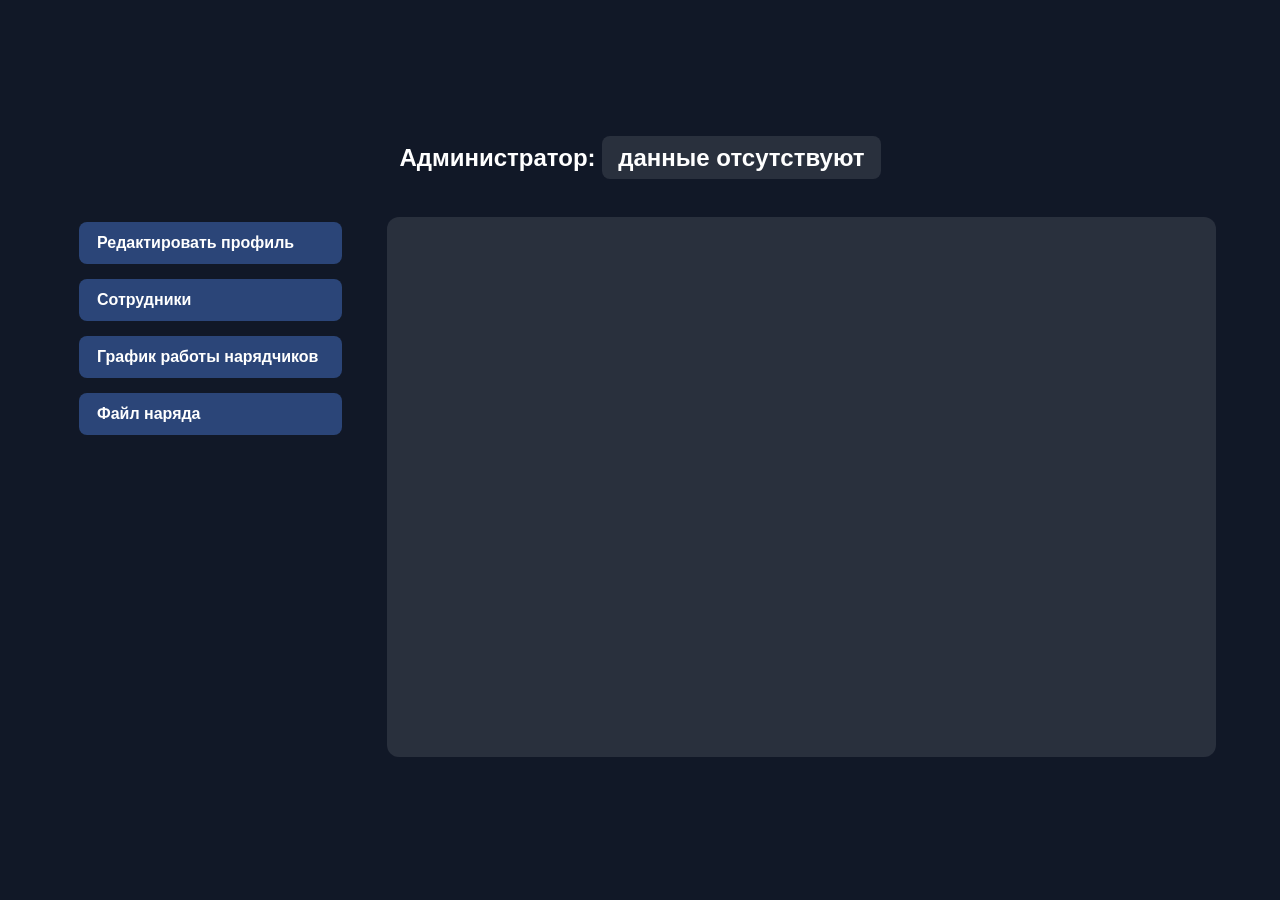
==== src/main/resources/static/html/admin.html @ df58620d "change size of the profile modal form" ====
<!DOCTYPE html>
<html lang="ru">
<head>
    <meta charset="UTF-8">
    <meta name="viewport" content="width=device-width, initial-scale=1.0">
    <title>Личный кабинет администратора</title>
    <link rel="stylesheet" href="../css/style.css">
    <link rel="stylesheet" href="../css/admin.css">
</head>
<body>

<div class="admin-container">
    <div class="admin-header">
        <h2>Администратор: <span id="adminName">данные отсутствуют</span></h2>
    </div>

    <div class="admin-main">

        <div class="menu-block">
            <button id="editProfileBtn" class="menu-btn">Редактировать профиль</button>
            <button id="employeesBtn" class="menu-btn">Сотрудники</button>
            <button id="workScheduleBtn" class="menu-btn">График работы нарядчиков</button>
            <button id="orderFileBtn" class="menu-btn">Файл наряда</button>
        </div>

        <div class="content-area">

            <div id="profileModal" class="modal">
                <div class="modal-content">
                    <span class="close">x</span>
                    <h3>Редактирование профиля</h3>
                    <form id="profileForm">

                        <input type="text" id="lastName" placeholder="Введите фамилию">

                        <input type="text" id="firstName" placeholder="Введите имя">

                        <input type="text" id="middleName" placeholder="Введите отчество">

                        <input type="text" id="position" placeholder="Введите должность">

                        <input type="date" id="appointmentDate">

                        <div class="modal-buttons">
                            <button type="button" id="clearProfileBtn" class="btn-clear">Очистить</button>
                            <button id="saveProfileBtn" class="btn-save">Сохранить</button>
                        </div>
                    </form>
                </div>
            </div>

            <div id="employeesModal" class="modal">
                <div class="modal-content">
                    <span class="close">x</span>
                    <h3>Сотрудники</h3>

                    <div class="add-employee-wrapper">
                        <button id="addEmployeeBtn" class="add-employee">Добавить сотрудника</button>
                    </div>

                    <div id="employeesTableContainer">
                        <table id="employeesTable" class="data-table">
                            <thead>
                            <tr>
                                <th>ФИО</th>
                                <th>Таб.№</th>
                                <th>Стаж</th>
                            </tr>
                            </thead>
                            <tbody id="employeesTableBody">
                            <tr>
                                <td colspan="3" class="empty-message">Список пуст</td>
                            </tr>
                            </tbody>
                        </table>
                    </div>

                    <div class="modal-buttons">
                        <button id="closeEmployeesListBtn" class="btn-close">Закрыть список</button>
                    </div>
                </div>
            </div>

            <div id="workScheduleModal" class="modal">
                <div class="modal-content">
                    <span class="close">x</span>
                    <h3>График работы нарядчиков</h3>
                    <p class="empty-message">Здесь будет таблица графика работы нарядчиков</p>
                </div>
            </div>

            <div id="orderFileModal" class="modal">
                <div class="modal-content">
                    <span class="close">x</span>
                    <h3>Файл наряда</h3>
                    <div id="orderFileContent">
                        <p class="empty-message">Здесь будет таблица файла наряда</p>
                    </div>
                </div>
            </div>

        </div>
    </div>
</div>

<script src="../js/admin.js"></script>
</body>
</html>
---- src/main/resources/static/css/style.css ----
body {
    background-color: #3498db;
    margin: 0;
    min-height: 100vh;
    font-family: Arial, sans-serif;

    display: flex;
    flex-direction: column;
    justify-content: center;
    align-items: center;
}

.login-container {
    background-color: rgba(255, 255, 255, 0.1);
    padding: 40px;
    border-radius: 10px;
    box-shadow: 0 4px 6px rgba(0, 0, 0, 0.1);
    width: 100%;
    max-width: 300px;
}

.positions-container {
    display: flex;
    gap: 20px;
    margin: 10px 0;
    flex-wrap: wrap;
}

span {
    margin: 0;
    padding: 8px 16px;
    background-color: rgba(255, 255, 255, 0.1);
    border-radius: 8px;
}

h2 {
    color: white;
    text-align: center;
    margin-top: 0;
    margin-bottom: 30px;
}

form {
    display: flex;
    flex-direction: column;
    gap: 15px;}

input {
    padding: 12px;
    border: 1px solid rgba(255, 255, 255, 0.3);
    border-radius: 5px;
    background-color: rgba(255, 255, 255, 0.9);
    font-size: 14px;
}

input:focus {
    outline: none;
    border-color: white;
    background-color: white;
}

input::placeholder {
    color: #666;
}

button {
    padding: 12px;
    background-color: #2980b9;    color: white;
    border: none;
    border-radius: 5px;
    font-size: 16px;
    cursor: pointer;
    transition: background-color 0.3s;
}

button:hover {
    background-color: #1f618d;
}

#currentMessage {
    color: white;
    text-align: center;
    margin-top: 20px;
}
.login-btn {
    position: fixed;
    top: 20px;    /* Отступ сверху */
    right: 20px;  /* Отступ справа */
    padding: 10px 20px;
}
.left-text {
    text-align: left;
    max-width: 600px;
    margin: 0;
    padding: 20px;
}
---- src/main/resources/static/css/admin.css ----
body {
    background-color:  #111827;
}

.admin-container {
    padding: 30px;
    width: 90%;
    max-width: 1200px;
}

.admin-header {
    text-align: center;
    padding-bottom: 15px;
    margin-bottom: 30px;
}

.admin-header h2 {
    margin: 0;
}

.admin-main {
    display: flex;
    gap: 30px;
    flex-wrap: wrap;
}

.menu-block {
    flex: 1;
    min-width: 220px;
    padding: 5px 15px;
    display: flex;
    flex-direction: column;
    gap: 15px;
}

.menu-btn {
    background-color: #2b4578;
    color: #ffffff;
    border: none;
    padding: 12px 18px;
    font-size: 16px;
    border-radius: 8px;
    cursor: pointer;
    text-align: left;
    font-weight: bold;
}

.menu-btn:hover {
    background-color: #182a4d;
}

.content-area {
    flex: 3;
    background: rgba(255, 255, 255, 0.1);
    color: #ffffff;
    border-radius: 12px;
    padding: 20px;
    min-height: 500px;
    overflow-y: auto;
}

.content-area .modal-content {
    margin: 0;
    padding: 25px;
    width: auto;
}

.content-area .modal::before {
    display: none;
}

.modal {
    display: none;
    position: fixed;
    z-index: 1000;
    left: 0;
    top: 0;
    width: 100%;
    height: 100%;
    overflow: auto;
}

.modal-buttons {
    display: flex;
    justify-content: flex-start;
    gap: 15px;
    margin-top: 25px;
}

.btn-clear,
.btn-save,
.add-employee,
.btn-close {
    background-color: #182a4d;
    cursor: pointer;
}

.btn-clear:hover,
.btn-save:hover,
.add-employee:hover,
.btn-close:hover {
    background-color:#1f2937;
}

.close {
    position: absolute;
    right: 24px;
    top: 15px;
    font-size: 20px;
    font-weight: bold;
    cursor: pointer;
    color: #aaa;
}

.data-table {
    width: 100%;
    border-collapse: collapse;
    margin-top: 15px;
    border-radius: 8px;
    box-shadow: 0 0 0 1px #2b4578;
    overflow: hidden;
}

.data-table th,
.data-table td {
    border: 1px solid #2b4578;
    padding: 10px;
    text-align: left;
}

.data-table th {
    background-color: #1f2937;
    font-weight: bold;
}
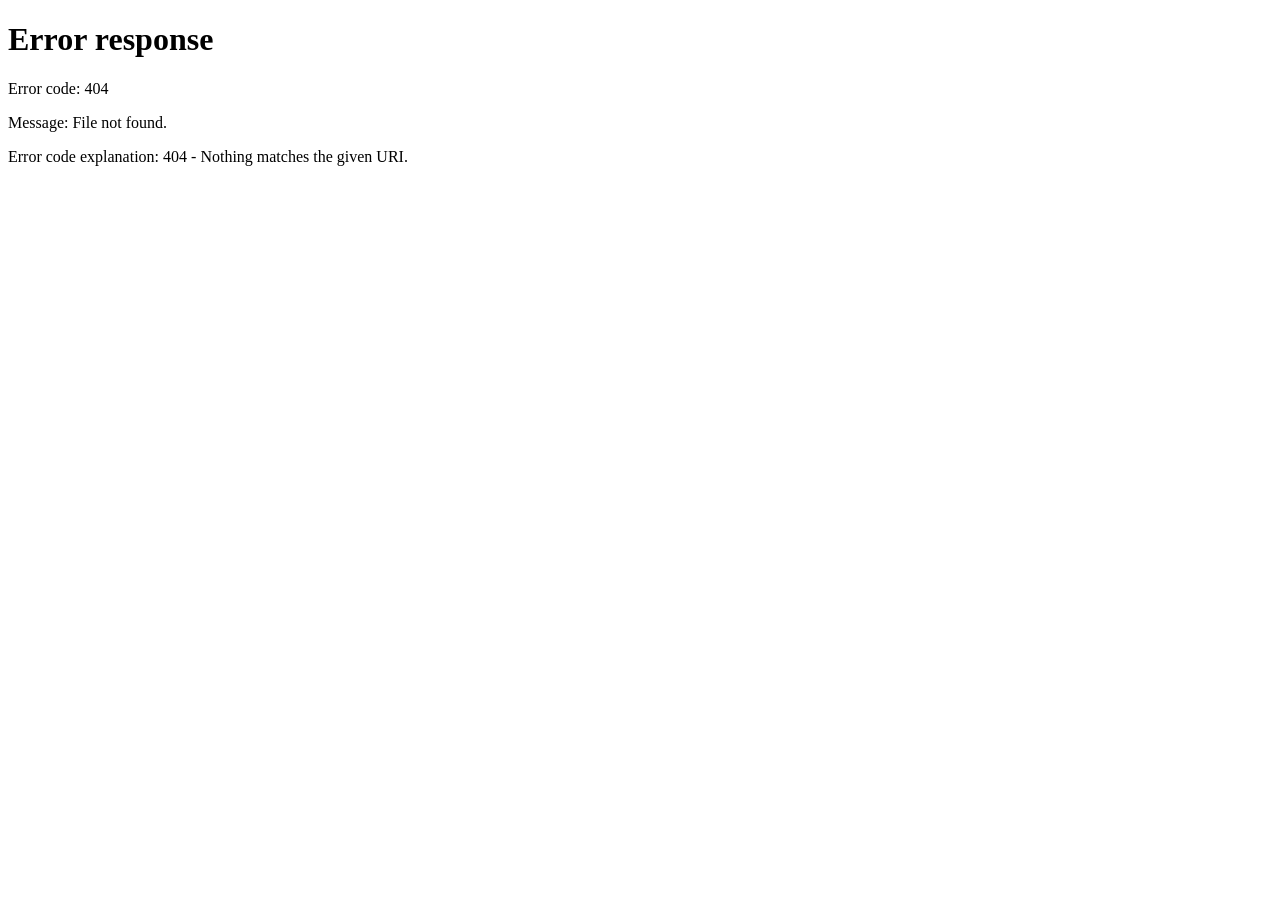
==== commit 348635a3: "add javascript authorization functions" ====
--- a/src/main/resources/static/html/admin.html
+++ b/src/main/resources/static/html/admin.html
@@ -5,16 +5,16 @@
     <meta name="viewport" content="width=device-width, initial-scale=1.0">
     <title>Личный кабинет администратора</title>
     <link rel="stylesheet" href="../css/style.css">
-    <link rel="stylesheet" href="../css/admin.css">
 </head>
 <body>
 
-<div class="admin-container">
-    <div class="admin-header">
+<button id="logoutBtn" class="menu-btn">Выйти</button>
+<div class="modal-container">
+    <div class="modal-header">
         <h2>Администратор: <span id="adminName">данные отсутствуют</span></h2>
     </div>
 
-    <div class="admin-main">
+    <div class="modal-main">
 
         <div class="menu-block">
             <button id="editProfileBtn" class="menu-btn">Редактировать профиль</button>
@@ -54,30 +54,34 @@
                     <span class="close">x</span>
                     <h3>Сотрудники</h3>
 
-                    <div class="add-employee-wrapper">
+                    <div class="modal-buttons">
                         <button id="addEmployeeBtn" class="add-employee">Добавить сотрудника</button>
                     </div>
 
-                    <div id="employeesTableContainer">
-                        <table id="employeesTable" class="data-table">
+                    <div id="usersTableContainer">
+                        <table id="usersTable" class="data-table">
                             <thead>
                             <tr>
                                 <th>ФИО</th>
                                 <th>Таб.№</th>
-                                <th>Стаж</th>
+                                <th>Должность</th>
+                                <th>Стаж, лет</th>
                             </tr>
                             </thead>
-                            <tbody id="employeesTableBody">
+                            <tbody id="usersTableBody">
                             <tr>
                                 <td colspan="3" class="empty-message">Список пуст</td>
                             </tr>
                             </tbody>
                         </table>
+                        <!-- Пагинация -->
+                        <div id="paginationControls">
+                            <button id="prevPageBtn" class="page-btn">Назад</button>
+                            <span id="pageInfo">Страница 1/1</span>
+                            <button id="nextPageBtn" class="page-btn">Вперёд</button>
+                        </div>
                     </div>
 
-                    <div class="modal-buttons">
-                        <button id="closeEmployeesListBtn" class="btn-close">Закрыть список</button>
-                    </div>
                 </div>
             </div>
 
@@ -103,6 +107,8 @@
     </div>
 </div>
 
+<script src="../js/security/jwt.js"></script>
+<script src="../js/security/auth.js"></script>
 <script src="../js/admin.js"></script>
 </body>
 </html>
--- a/src/main/resources/static/css/style.css
+++ b/src/main/resources/static/css/style.css
@@ -1,16 +1,69 @@
+/* ----- общее ----- */
 body {
-    background-color: #3498db;
+    background-color: #111827;
     margin: 0;
     min-height: 100vh;
     font-family: Arial, sans-serif;
-
     display: flex;
     flex-direction: column;
     justify-content: center;
     align-items: center;
 }
 
-.login-container {
+h2 {
+    color: #ffffff;
+    text-align: center;
+    margin-top: 0;
+    margin-bottom: 30px;
+}
+
+.positions-container {
+    display: flex;
+    gap: 20px;
+    margin: 10px 0;
+    flex-wrap: wrap;
+}
+
+span {
+    margin: 0;
+    padding: 8px 16px;
+    background-color: rgba(255, 255, 255, 0.1);
+    border-radius: 8px;
+}
+
+.login-btn {
+    position: fixed;
+    top: 20px;
+    right: 20px;
+    padding: 10px 20px;
+    background-color: #182a4d;
+    cursor: pointer;
+}
+
+.login-btn:hover {
+    background-color: #1f2937;
+}
+
+.left-text {
+    text-align: left;
+    max-width: 600px;
+    margin: 0;
+    padding: 20px;
+}
+
+.left-text,
+.left-text h1,
+.left-text p,
+.left-text span,
+.position-item,
+.positions-container {
+    color: #ffffff;
+}
+
+
+/* ----- login & register----- */
+.login-container,
+.register-container {
     background-color: rgba(255, 255, 255, 0.1);
     padding: 40px;
     border-radius: 10px;
@@ -19,33 +72,14 @@
     max-width: 300px;
 }
 
-.positions-container {
-    display: flex;
-    gap: 20px;
-    margin: 10px 0;
-    flex-wrap: wrap;
-}
-
-span {
-    margin: 0;
-    padding: 8px 16px;
-    background-color: rgba(255, 255, 255, 0.1);
-    border-radius: 8px;
-}
-
-h2 {
-    color: white;
-    text-align: center;
-    margin-top: 0;
-    margin-bottom: 30px;
-}
-
 form {
     display: flex;
     flex-direction: column;
-    gap: 15px;}
-
-input {
+    gap: 15px;
+}
+
+input,
+select {
     padding: 12px;
     border: 1px solid rgba(255, 255, 255, 0.3);
     border-radius: 5px;
@@ -55,17 +89,27 @@
 
 input:focus {
     outline: none;
-    border-color: white;
-    background-color: white;
+    border-color: #ffffff;
+    background-color: #ffffff;
 }
 
 input::placeholder {
-    color: #666;
+    color: #6b6b6b;
+}
+
+select {
+    color: #6b6b6b;
+}
+
+select option,
+select:valid {
+    color: #000000;
 }
 
 button {
     padding: 12px;
-    background-color: #2980b9;    color: white;
+    background-color: #2980b9;
+    color: #ffffff;
     border: none;
     border-radius: 5px;
     font-size: 16px;
@@ -77,20 +121,224 @@
     background-color: #1f618d;
 }
 
+.enter-btn,
+.cancel-btn {
+    background-color: #182a4d;
+    cursor: pointer;
+}
+
+.enter-btn:hover,
+.cancel-btn:hover{
+    background-color: #1f2937;
+}
+
 #currentMessage {
-    color: white;
+    color: #ffffff;
     text-align: center;
     margin-top: 20px;
 }
-.login-btn {
+
+/* ----- личные кабинеты ----- */
+.modal-container {
+    padding: 30px;
+    width: 90%;
+    max-width: 1200px;
+}
+
+.modal-header {
+    text-align: center;
+    padding-bottom: 15px;
+    margin-bottom: 30px;
+}
+
+.modal-header h2 {
+    margin: 0;
+}
+
+.modal-main {
+    display: flex;
+    gap: 30px;
+    flex-wrap: wrap;
+}
+
+.menu-block {
+    flex: 1;
+    min-width: 220px;
+    padding: 5px 15px;
+    display: flex;
+    flex-direction: column;
+    gap: 15px;
+}
+
+.menu-btn {
+    background-color: #2b4578;
+    color: #ffffff;
+    border: none;
+    padding: 12px 18px;
+    font-size: 16px;
+    border-radius: 8px;
+    cursor: pointer;
+    text-align: left;
+    font-weight: bold;
+}
+
+.menu-btn:hover {
+    background-color: #182a4d;
+}
+
+.menu-btn.active {
+    background-color: #182a4d;
+}
+
+.content-area {
+    flex: 3;
+    background: rgba(255, 255, 255, 0.1);
+    color: #ffffff;
+    border-radius: 12px;
+    padding: 20px;
+    min-height: 500px;
+    overflow-y: auto;
+}
+
+.content-area .modal-content {
+    margin: 0;
+    padding: 25px;
+    width: auto;
+}
+
+.content-area .modal::before {
+    display: none;
+}
+
+/* ----- модальные окна ----- */
+.modal {
+    display: none;
     position: fixed;
-    top: 20px;    /* Отступ сверху */
-    right: 20px;  /* Отступ справа */
-    padding: 10px 20px;
-}
-.left-text {
+    z-index: 1000;
+    left: 0;
+    top: 0;
+    width: 100%;
+    height: 100%;
+    overflow: auto;
+}
+
+.modal-buttons {
+    display: flex;
+    justify-content: flex-start;
+    gap: 15px;
+    margin-top: 25px;
+}
+
+.close {
+    position: absolute;
+    right: 24px;
+    top: 15px;
+    font-size: 20px;
+    font-weight: bold;
+    cursor: pointer;
+    color: #aaa;
+}
+
+/* ----- кнопки модальных окон ----- */
+.btn-clear,
+.btn-save,
+.add-employee,
+.btn-close {
+    background-color: #182a4d;
+    cursor: pointer;
+}
+
+.btn-clear:hover,
+.btn-save:hover,
+.add-employee:hover,
+.btn-close:hover {
+    background-color: #1f2937;
+}
+
+/* ----- таблицы ----- */
+.data-table {
+    width: 100%;
+    border-collapse: collapse;
+    margin-top: 15px;
+    border-radius: 8px;
+    box-shadow: 0 0 0 1px #2b4578;
+    overflow: hidden;
+}
+
+.data-table th,
+.data-table td {
+    border: 1px solid #2b4578;
+    padding: 10px;
     text-align: left;
-    max-width: 600px;
-    margin: 0;
-    padding: 20px;
+}
+
+.data-table th {
+    background-color: #1f2937;
+    font-weight: bold;
+}
+/* Пагинация */
+.page-btn {
+    padding: 6px 14px;
+    background-color: #2b4578;
+    color: white;
+    border: none;
+    border-radius: 5px;
+    cursor: pointer;
+    font-size: 14px;
+}
+.page-btn:hover:not(:disabled) {
+    background-color: #182a4d;
+}
+.page-btn:disabled {
+    opacity: 0.4;
+    cursor: not-allowed;
+}
+#pageInfo {
+    color: white;
+    font-weight: bold;
+    font-size: 16px;
+}
+/*кнопки таблицы сотрудников*/
+#paginationControls {
+    display: flex;
+    justify-content: center;
+    align-items: center;
+    gap: 20px;
+    margin-top: 20px;
+    margin-bottom: 10px;
+}
+/* ----- пагинация таблиц ----- */
+.pagination-controls {
+    display: flex;
+    justify-content: center;
+    align-items: center;
+    gap: 10px;
+    margin-top: 15px;
+}
+
+.pagination-controls button {
+    padding: 5px 15px;
+    cursor: pointer;
+    background-color: #2b4578;  /* чтобы кнопки были в стиле остальных */
+    color: #ffffff;
+    border: none;
+    border-radius: 5px;
+    transition: background-color 0.3s;
+}
+
+.pagination-controls button:hover {
+    background-color: #182a4d;
+}
+
+.pagination-controls button:disabled {
+    opacity: 0.5;
+    cursor: not-allowed;
+    background-color: #4a6a9a; /* чуть светлее, чтобы было видно, что неактивна */
+}
+
+.pagination-controls span {
+    color: #ffffff;
+    font-size: 14px;
+    background: transparent; /* убираем лишний фон, если он был у span */
+    padding: 0;
 }
